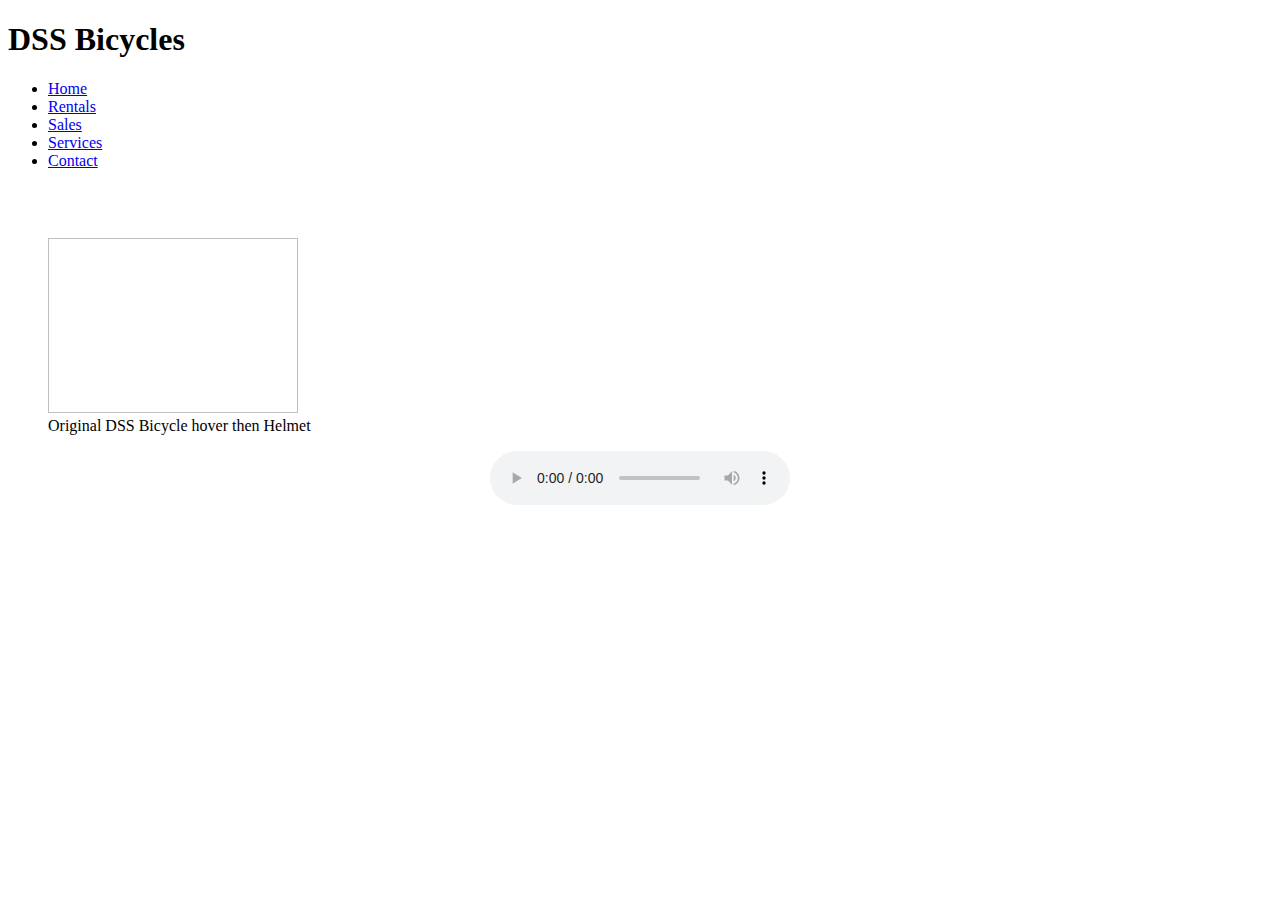
==== index.htm @ 8f5ebd63 "Add files via upload" ====
<!DOCTYPE html>

<!-- 
*****************************************************************************
Title: Index Page
Use: To allow users to fill out and submit the contact form.
Author: Edward Pablo de Sa Sauerbrunn
School/Term: Southern Illinois University, Spring 2023
Developed: Feb 6, 2023 
Tested: Feb 6, 2023; Passed on Firefox and Chrome browsers.
******************************************************************************
-->

<html lang="en-US">
<head>
        <meta charset="utf-8">  
        <meta name='description' content='Bicycle Shop'>
        <meta name='keywords'content='Bike, Bicycle, Ride'>
        <meta name='author' content='Edward Pablo de Sa Sauerbrunn'>
        <meta name='viewport'content=''>
        <title>DSS Bike Shop</title>
	  <link rel="stylesheet" href="index.css">
	  <link rel='stylesheet' href='slicknav.css'>
	  	  
	  <script src='https://code.jquery.com/jquery-3.6.0.min.js'></script>
	  <script src='jquery.slicknav.min.js'></script>
	  <script type='text/javascript'>
		$(document).ready(function(){
	  		$('#nav_menu').slicknav({prependTo:'#mobile_menu'});
		});
	  </script>
	  <link rel="shortcut icon" sizes="180x180" href="bicycle.jpg">
</head>

<body>

	
	<h1 id='indexPageone'> DSS Bicycles</h1>
	<!--<h2 id='indexPagetwo'>The Name you know!</h2> ->
	
	<!--<p>Mountain Bike</p>->

	<div id='list'>
	
	<!--List of bicycles-->
	
	<nav id='mobile_menu'></nav>
	<nav id='nav_menu'>
		
	   <ul>
		 <li><a href='index.htm'>Home</a></li>
		 <li><a href='rentals.htm'>Rentals</a></li>
		 <li><a href='sales.htm'>Sales</a></li>
		 <li><a href='services.htm'>Services</a></li>
		 <li><a href='contact.htm'>Contact</a></li>
	   </ul>

	</nav>
	
	</div>
	<br><br>
	
	<figure>
		<img id="image00" width=250px height=175px>
		<figcaption>Original DSS Bicycle hover then Helmet</figcaption>
	</figure>
	
	<center><audio id='sound' autoplay controls loop>
		<source src='bikesound.mp3'/> 
	</audio></center>
	
	<br>
	
	<!--
	<div id='bottom'>
	<a href='index.htm'>Home</a>
	<br>

	<address>
	29350 Agriculture Drive
	618-549-5948
	Carbondale, IL 
	</address>

	</div>
	-->
	
</body>
</html>
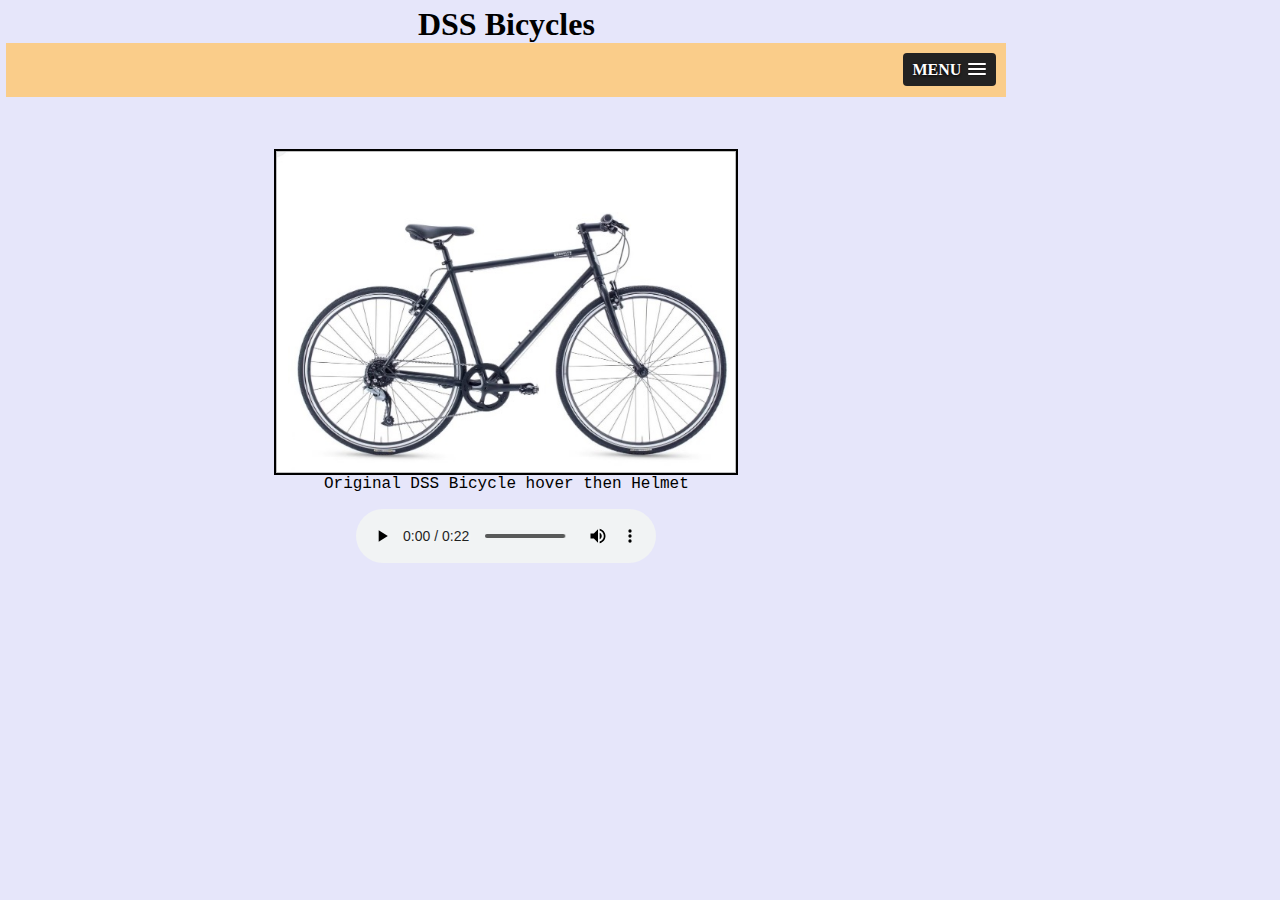
==== commit e0510d1e: "Update index.htm" ====
--- a/index.htm
+++ b/index.htm
@@ -18,6 +18,7 @@
         <meta name='keywords'content='Bike, Bicycle, Ride'>
         <meta name='author' content='Edward Pablo de Sa Sauerbrunn'>
         <meta name='viewport'content=''>
+	<meta http-equiv="Permissions-Policy" content="interest-cohort=()">
         <title>DSS Bike Shop</title>
 	  <link rel="stylesheet" href="index.css">
 	  <link rel='stylesheet' href='slicknav.css'>
--- a/index.css
+++ b/index.css
@@ -0,0 +1,498 @@
+/*
+*****************************************************************************
+Title: CSS File
+Use: To allow users to fill out and submit the contact form.
+Author: Edward Pablo de Sa Sauerbrunn
+School/Term: Southern Illinois University, Spring 2023
+Developed: Feb 6, 2023 
+Tested: Feb 6, 2023; Passed on Firefox and Chrome browsers.
+******************************************************************************
+*/
+
+
+/*Root Pseudo class to declare variables*/
+:root{
+	--color-1: #f2972e;
+	--color-2: yellow;
+	--color-3: green;
+	--color-4: fuchsia;
+	--color-5: #C0C0C0;
+	--color-6: #D3D3D3;
+	--color-7: #00008B;
+	--color-8: #FFFFF0;
+	--color-9: #808080;
+}
+
+/*Style for body*/
+body {
+	margin: 0.5%;
+	width: 100%;
+	max-width:1000px;
+	background-color: var(--color-8);
+	font-size:100%;
+	/*background-image: url('bicyle.jpg') no-repeat, linear-gradient(lightblue, ivory);*/
+	
+	
+}
+
+/*Style for heading*/
+h1 h2 {
+	padding: 1 50%;
+	font-size: 100%;
+}
+
+/*Style for index Page h1 heading*/
+#indexPageone{
+	text-align: center;
+	margin: auto;
+	font-size: 200%;
+	/*background-color: var(--color-2);*/
+}
+
+/*Style for index Page h2 heading*/
+#indexPagetwo{
+	text-align: center;
+	margin: auto;
+	background-color: var(--color-3);
+	font-size: 80%;
+}
+
+/*nav menu Style*/
+#nav_menu{
+	text-align: center;
+	font-size: 100%;
+}
+
+/*Unordered List index page Style*/
+#nav_menu ul{
+
+	display: inline;
+	list-style-type: none;
+	font-size: 100%;
+	width: 80%;
+	max-width: 1000px;
+	min-width: 50%;
+	/*padding: 1em 0;*/
+	/*border-top: 2px solid black;
+	border-bottom: 2px solid black;*/
+	
+}
+
+/*Style for background hover in future projects*/
+
+#nav_menu ul li{
+	display: inline;
+	background-color: var(--color-7);
+	padding: 0 1.5em;
+	font-size: 100%;
+	/*background-image: linear-gradient(#1095c1, blue, ivory);*/
+	/*background-image: linear-gradient(#1095c1, #1095c1);*/
+	/*
+	background-size: var(--p,0);
+	background-repeat: no-repeat;
+	transition: .4s;
+	border-radius: 2px;*/
+	
+	
+}
+
+/*Hover for future projects*/
+
+#nav_menu ul li:hover{
+	
+	font-size: 100%;
+	/*background-color: var(--color-9);
+	--p: 100%;
+	padding: 0 1.5em;*/
+	
+}
+
+
+
+/*Style for a href*/
+#nav_menu ul li a {
+	text-decoration: none;
+	font-weight: bold;
+	font-family: "Lucida Console", "Courier New", monospace;
+	color: ivory;
+	font-size: 100%;
+	
+}
+
+
+/*Article styling*/
+article {
+	width: 100%;
+	column-count: 2;
+	column-gap: 35px;
+	column-rule: 2px solid black;
+	text-align: center;
+	position: relative;
+	float: right;
+	margin-left:40%;
+	margin-right:0px;
+
+}
+
+#sound{
+	display: flex;
+	justify-content: center;
+	align-items: center;
+	justify-content: center;
+}
+
+/*Column all style for title and footer*/
+footer{
+	text-align: center;
+	clear: both;
+}
+
+/*Style for Paragraph*/
+p {
+	padding-left: 1%;
+	padding-right: 1%;
+}
+
+/*Style for list items*/
+
+#list {
+	padding-left: 10%;
+	list-style: none;
+	
+	
+}
+/*Style for bottom HOME Page*/
+
+
+#bottom a {
+	margin: auto;
+	text-decoration: none;
+}
+
+
+
+/*Link below*/
+a:link {
+	color: var(--color-3);
+	
+}
+
+.video1{
+	display: flex;
+	flex-direction: column;
+	align-items: center;
+
+}
+
+/*Hovering Effect*/
+a:hover {
+	color: var(--color-4);
+}
+
+/*Align text on top*/
+#header{
+
+	text-align: center;
+
+}
+
+figcaption {
+
+	text-align: center;
+	font-family: "Lucida Console", "Courier New", monospace;
+
+}
+
+/*Images Styling*/
+
+#image0  {
+
+	border-radius: 100px;
+	border: 2px solid black;
+	width: 100%;
+	height: 100%;
+
+}
+
+#image00 {
+	display: block;
+	Margin: auto;
+	width: 100%;
+	height: 100%;
+	border: 2px solid black;
+	background-image: url('bicycle.jpg');
+	background-size: cover;
+
+}
+
+#image00:hover {
+
+	background-image: url('helmet1.jfif');
+	background-repeat: no-repeat;
+	background-size: cover;
+
+}
+/*
+.overlay {
+	background-image: url('helmet1.jfif');
+	opacity: 0;
+}
+*/
+/*
+figure:hover .overlay{
+
+	opacity: 1;
+
+}*/
+
+
+
+/*Style for image1*/
+
+#image1 {
+	border: 2px solid black;
+	border-radius: 100px;
+	position: relative;
+	width:50%;
+	height:50%;	
+}
+
+#image2  {
+	border-radius:50px;
+	border: 10px solid var(--color-3);
+	width:50%;
+	height:50%;
+	border: 2px solid black;
+}
+
+#image3  {
+	border-radius: 100px;
+	border: 10px solid var(--color-2);
+	width:50%;
+	height:50%;
+	border: 2px solid black;
+}
+
+#image4  {
+	border-radius: 100px;
+	border: 10px solid var(--color-4);
+	width:50%;
+	height:50%;
+	border: 2px solid black;
+}
+
+#image5  {
+	border-radius: 100px;
+	border: 10px solid var(--color-2);
+	width:50%;
+	height:50%;
+	border: 2px solid black;
+}
+
+
+#mobile_menu {
+	display: block;
+}
+
+.slicknav_menu {
+	background-color: #facd8a !important;
+}
+
+table{
+	
+	border: 1px solid black;
+	border-collapse: no-collapse;
+	width:100%;
+}
+
+th, td{
+	border: 1px solid black;
+	padding: .2em .7em;
+
+}
+
+thead{
+	background-color: lightgreen;
+}
+
+tbody tr:nth-child(even){
+	background-color: lightyellow;
+}
+
+
+
+fieldset {
+	margin-top: 1em;
+	margin-bottom: 1em;
+	padding-top: .5em;
+	font-size: 90%;
+}
+
+legend, label{
+	color: #931420;
+	font-weight: bold;
+	font-size: 85%;
+	margin-bottom: .5em;
+}
+
+label, input, select{
+	
+	font-size:95%;
+}
+
+label {
+	
+	width: 12em;
+	text-align: right;
+}
+
+
+input, select{
+	
+	width: 15em;
+	margin-left: .5em;
+	margin-bottom: .5em;
+}
+
+
+input:required{
+	
+	border: 3px solid red;
+}
+
+
+#button input {
+	width: 10em;
+}
+
+
+/*To make table responsive and stack column upon column*/
+
+
+@media only screen and (max-width:320px){
+
+
+	
+	tr, th{
+		display: block;
+		font-size:100%;
+		background-color: white;
+	}
+	
+	thead{
+		background-color: lightgreen;
+	}
+
+	tbody tr:nth-child(odd){
+		background-color: lightgreen;
+	}
+
+	fieldset, legend, label, input{
+		font-size: 90%;
+		width: 50%;	
+	}
+	#thone{
+		background-color: var(--color-1);
+	}
+
+	#thtwo{
+		background-color: var(--color-2);
+	}
+
+	#ththree{
+		background-color: var(--color-3);
+	}
+
+	#thfour{
+		background-color: var(--color-4);
+	}
+		
+}
+
+
+@media only screen and (min-width:600px){
+	
+	body{
+		background-color: lavender;
+	}
+
+	#image00{
+		width: 50%;
+	}
+
+	#image1{
+		width: 50%;
+	}
+	
+	#image2{
+		width: 50%;
+	}
+
+	#image3{
+		width: 50%;
+	}
+
+	#image4{
+		width: 50%;
+	}
+
+
+	#nav_menu{
+		display:none;
+	}
+
+	fieldset, legend, label{
+		font-size: 100%;
+		width:90%;	
+	}
+	input{
+		
+		width: 10%;
+
+		}
+
+	#buttons{
+		width: 90%;
+	}
+
+}
+
+@media only screen and (max-width:600px){
+	
+	body{
+		background-color: lightblue;
+	}
+
+	#image00{
+		width: 30%;
+	}
+
+
+	#image1{
+		width: 30%;
+	}
+	
+	#image2{
+		width: 30%;
+	}
+
+	#image3{
+		width: 30%;
+	}
+
+	#image4{
+		width: 30%;
+	}
+
+
+	#mobile_menu {
+		display: none;
+	}
+
+	fieldset, legend, label, input{
+		font-size: 90%;
+		width:90%;	
+	}
+
+}
+
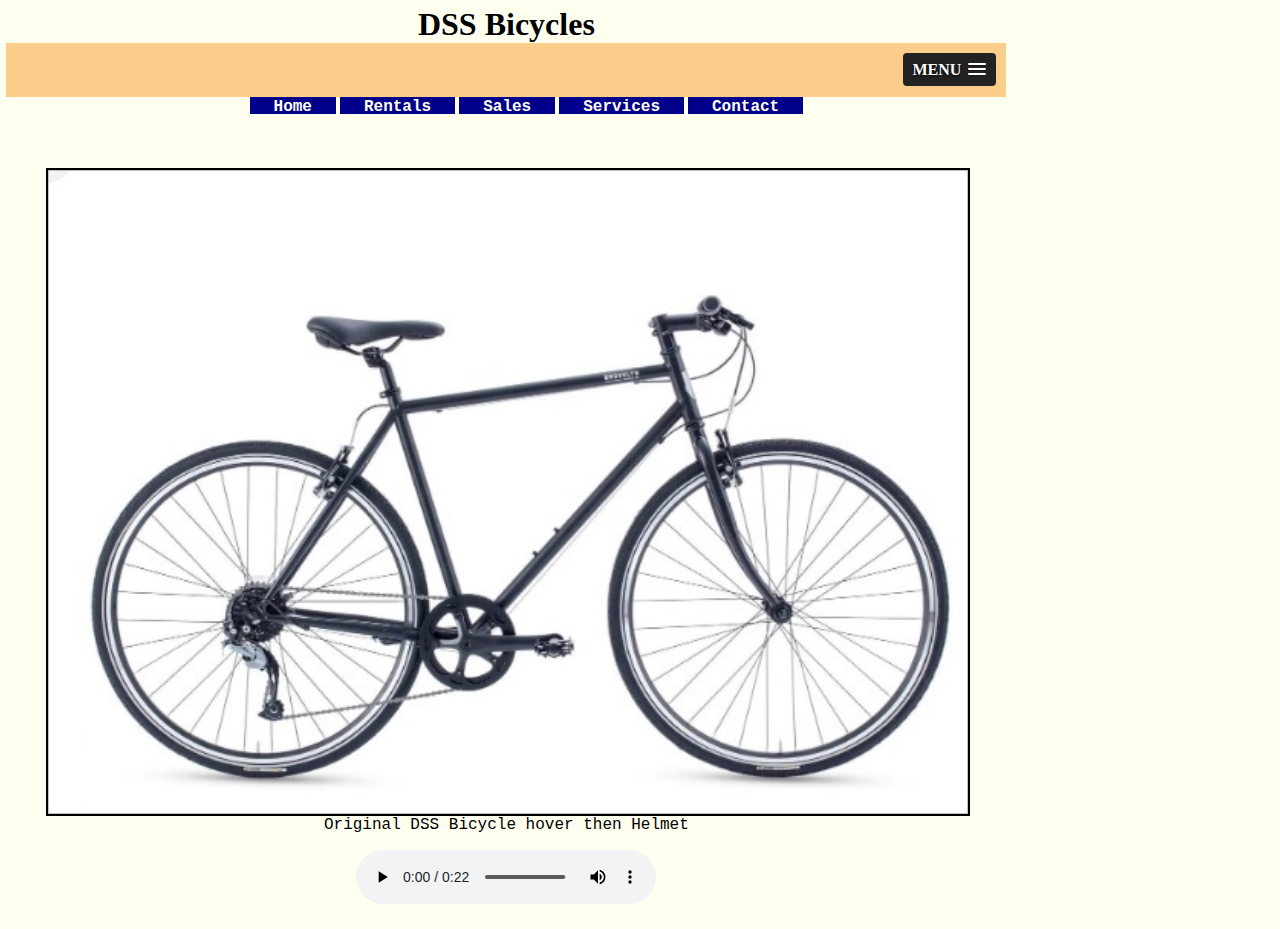
==== commit a9709384: "Update index.htm" ====
--- a/index.htm
+++ b/index.htm
@@ -4,7 +4,7 @@
 *****************************************************************************
 Title: Index Page
 Use: To allow users to fill out and submit the contact form.
-Author: Edward Pablo de Sa Sauerbrunn
+Author: 
 School/Term: Southern Illinois University, Spring 2023
 Developed: Feb 6, 2023 
 Tested: Feb 6, 2023; Passed on Firefox and Chrome browsers.
@@ -18,7 +18,7 @@
         <meta name='keywords'content='Bike, Bicycle, Ride'>
         <meta name='author' content='Edward Pablo de Sa Sauerbrunn'>
         <meta name='viewport'content=''>
-	<meta http-equiv="Permissions-Policy" content="interest-cohort=()">
+	
         <title>DSS Bike Shop</title>
 	  <link rel="stylesheet" href="index.css">
 	  <link rel='stylesheet' href='slicknav.css'>
--- a/index.css
+++ b/index.css
@@ -12,7 +12,7 @@
 
 /*Root Pseudo class to declare variables*/
 :root{
-	--color-1: #f2972e;
+	--color-1: orange;
 	--color-2: yellow;
 	--color-3: green;
 	--color-4: fuchsia;
@@ -21,6 +21,10 @@
 	--color-7: #00008B;
 	--color-8: #FFFFF0;
 	--color-9: #808080;
+	--color-10: #FED8B1;
+	--color-11: #FFFFE0;
+	--color-12: #66FF99;
+	--color-13: #f984ef;
 }
 
 /*Style for body*/
@@ -299,10 +303,9 @@
 }
 
 table{
-	
+	width: 100%;
 	border: 1px solid black;
 	border-collapse: no-collapse;
-	width:100%;
 }
 
 th, td{
@@ -360,21 +363,20 @@
 	border: 3px solid red;
 }
 
-
-#button input {
+input {
 	width: 10em;
 }
 
 
+
 /*To make table responsive and stack column upon column*/
 
-
-@media only screen and (max-width:320px){
-
-
-	
+/*
+@media only screen and (max-width:600px){
+
+
 	tr, th{
-		display: block;
+		/*display: block;*/
 		font-size:100%;
 		background-color: white;
 	}
@@ -406,11 +408,27 @@
 	#thfour{
 		background-color: var(--color-4);
 	}
+
+	#thone1{
+		background-color: var(--color-10);
+	}
+
+	#thtwo2{
+		background-color: var(--color-11);
+	}
+
+	#ththree3{
+		background-color: var(--color-12);
+	}
+
+	#thfour4{
+		background-color: var(--color-13);
+	}
 		
 }
-
-
-@media only screen and (min-width:600px){
+*/
+
+@media only screen and (min-width:601px){
 	
 	body{
 		background-color: lavender;
@@ -455,6 +473,11 @@
 		width: 90%;
 	}
 
+	#reset{
+		width: 30em;
+	}
+
+
 }
 
 @media only screen and (max-width:600px){
